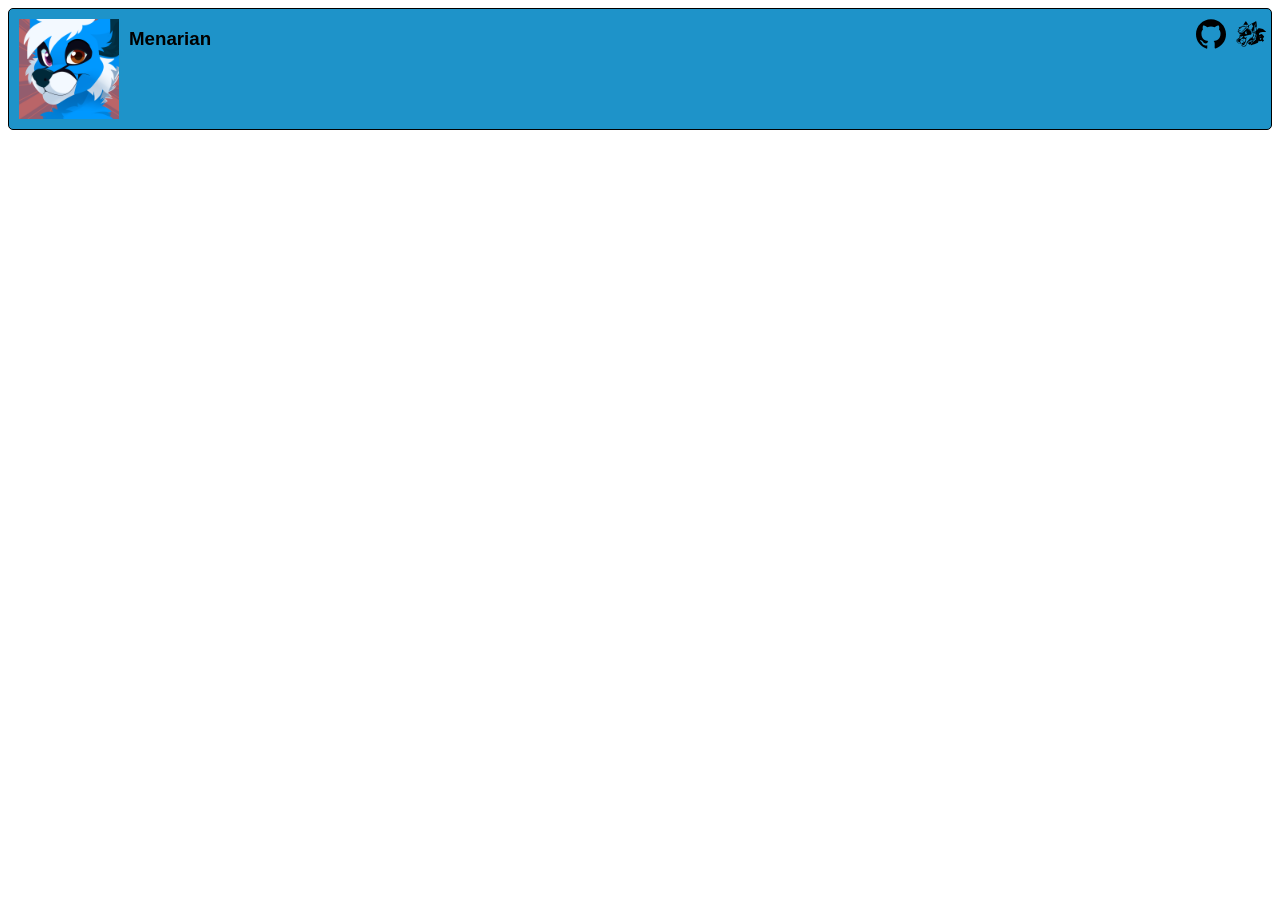
==== index.html @ 4b25e2a5 "Fucked up the initial upload again Base files like index.html and style.css. Also a few icons." ====
<!DOCTYPE html>
<head>
    <link href="./CSS/style.css" rel="stylesheet">
    <link href="./resources/images/header-icon.png" rel="icon"> <!-- insert favicon here -->
    <title>Menarian's Portfolio</title>
</head>

<body>
    <header>
        <div class="title">
            <img src="./resources/images/header-icon.png" alt="My Fursona :3"/>
            <h3>Menarian</h3>
        </div>
        
        <div class="socials">
            <a href="https://github.com/menarian"><img id="github" src="./resources/images/github.svg" alt="GitHub Account" title="My GitHub Account"/></a>
            <a href="#"><img id="furaffinity" src="./resources/images/furaffinity.svg" alt="FurAffinity Account" title="My FurAffinity Account"/></a>
        </div>    
    </header>
    <main>

    </main>
</body>
---- CSS/style.css ----
html {
    font-family: Roboto, sans-serif;
    font-size: 16px;
}

/* Header */

header {
    display: flex;
    flex-flow: row nowrap;
    justify-content: space-between;
    background-color: #1e93c9;
    border: 1px solid black;
    border-radius: 5px;
}

header .title img {
    min-width: 50px;
    max-width: 100px;
    min-height: 50px;
    max-height: 100px;
    padding: 10px;
}

.title {
    display: inline-flex;
}

.socials {
    display: inline-flex;
    justify-content: space-between;
    padding-top: 10px;
}

.socials img {
    width: 40px;
    height: 30px;
    padding: 0;
}
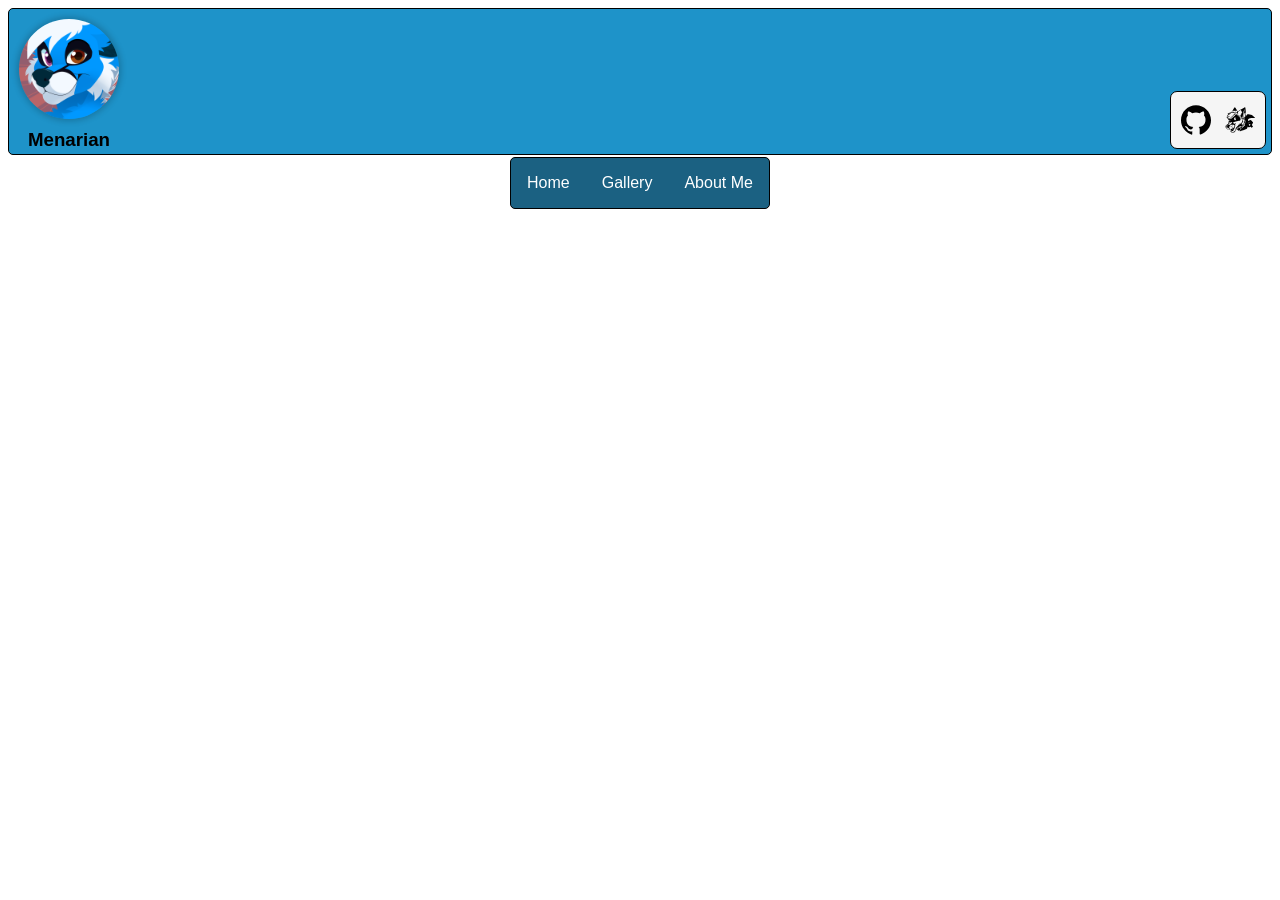
==== commit 9c5e2e23: "added navbar" ====
--- a/index.html
+++ b/index.html
@@ -17,6 +17,13 @@
             <a href="#"><img id="furaffinity" src="./resources/images/furaffinity.svg" alt="FurAffinity Account" title="My FurAffinity Account"/></a>
         </div>    
     </header>
+    <nav>
+        <ul>
+            <li><a href="">Home</a></li>
+            <li><a href="">Gallery</a></li>
+            <li><a href="">About Me</a></li>
+        </ul>
+    </nav>
     <main>
 
     </main>
--- a/CSS/style.css
+++ b/CSS/style.css
@@ -19,21 +19,90 @@
     max-width: 100px;
     min-height: 50px;
     max-height: 100px;
-    padding: 10px;
+    margin: 10px;
+    border-radius: 50%;
+    object-fit: cover;
+    box-shadow: 0 0 6px 2px rgb(0 0 0 / 20%);
 }
 
 .title {
-    display: inline-flex;
+    display: flex;
+    flex-direction: column;
+    align-items: center;
+}
+
+.title h3 {
+    margin: 0;
+    margin-bottom: 3px;
 }
 
 .socials {
-    display: inline-flex;
-    justify-content: space-between;
-    padding-top: 10px;
+    display: inline-flex;   
+    align-self: flex-end;
+    align-items: center;
+    padding: 3px 3px;
+    border: 1px solid black;
+    border-radius: 7px;
+    background-color: whitesmoke;
+    margin: 5px;
+    height: 50px;
+}
+
+.socials a {
+    display: flex;
+    align-items: center;
+    justify-content: center;
+    width: 40px;
+    height: 40px;
+    padding: 2px;
+    border-radius: 5px;
+    transition: background-color 0.2s ease;
+}
+
+.socials a:hover {
+    background-color: #e3e4e5;
 }
 
 .socials img {
-    width: 40px;
+    width: 30px;
     height: 30px;
+    border-radius: 5px;
+    object-fit: contain;
+    transition: transform 0.25s ease;
+}
+
+.socials a:hover img {
+    transform: scale(1.2);
+}
+
+/* Navbar */
+
+nav {
+    background-color: #1b6182;
+    border: 1px solid black;
+    border-radius: 5px;
+    margin: 2px auto;
+    max-width: fit-content;
+}
+
+nav ul {
+    display: flex;
+    list-style-type: none;
+    text-align: center;
+    width: fit-content;
     padding: 0;
+    margin: 0;
+}
+
+nav a {
+    display: inline-block;
+    padding: 1em;
+    text-decoration: none;
+    color: white;
+    transition: color 0.3s, transform 0.3s;
+}
+
+nav a:hover {
+    color:#1e93c9;
+    transform: scale(1.2);
 }
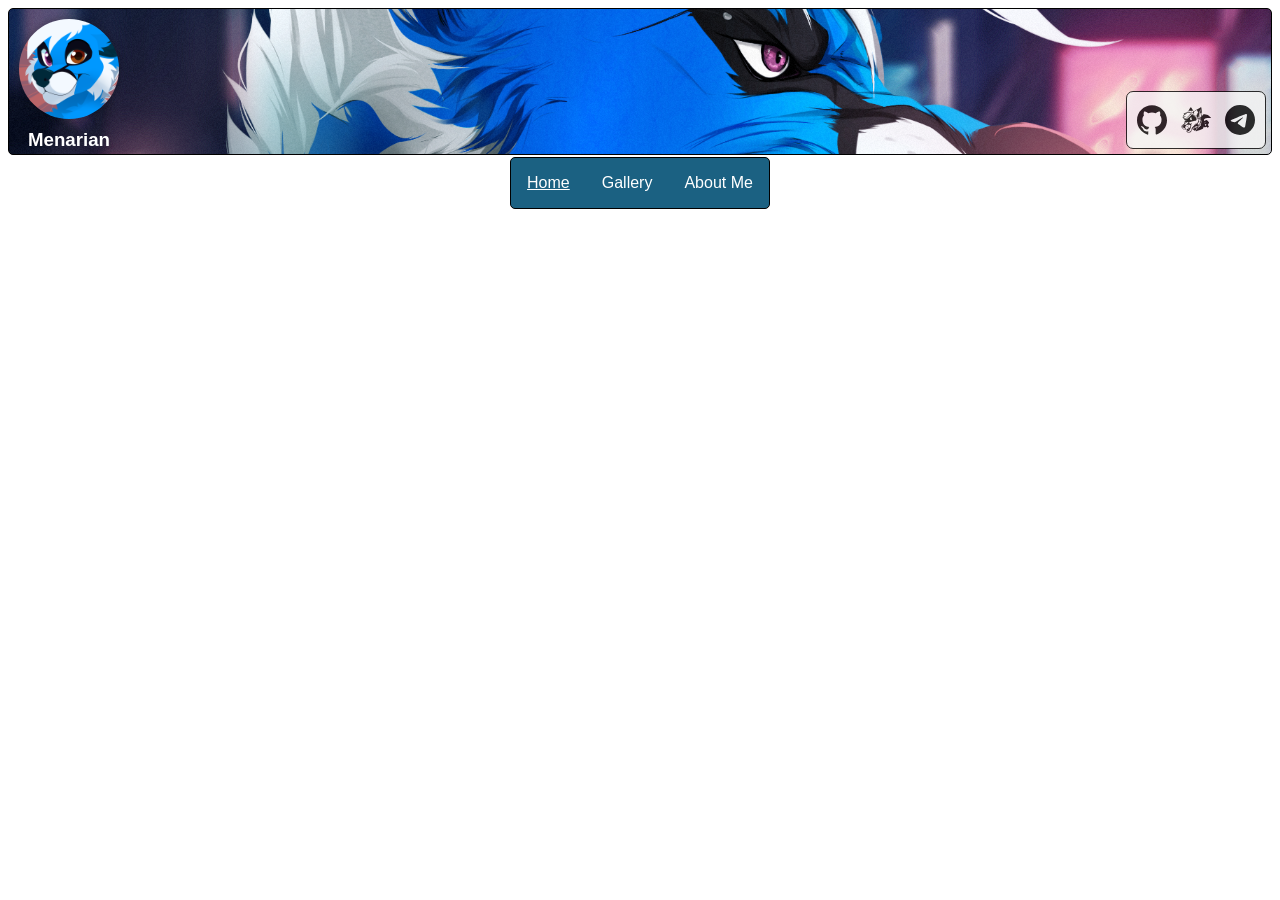
==== commit fdaace67: "added telegram link and started populating the gallery with links to the furaffinity posts" ====
--- a/index.html
+++ b/index.html
@@ -1,11 +1,12 @@
 <!DOCTYPE html>
+<html lang="en">
 <head>
     <link href="./CSS/style.css" rel="stylesheet">
-    <link href="./resources/images/header-icon.png" rel="icon"> <!-- insert favicon here -->
+    <link href="./resources/images/header-icon.png" rel="icon">
     <title>Menarian's Portfolio</title>
 </head>
 
-<body>
+<body class="home-page">
     <header>
         <div class="title">
             <img src="./resources/images/header-icon.png" alt="My Fursona :3"/>
@@ -14,17 +15,19 @@
         
         <div class="socials">
             <a href="https://github.com/menarian"><img id="github" src="./resources/images/github.svg" alt="GitHub Account" title="My GitHub Account"/></a>
-            <a href="#"><img id="furaffinity" src="./resources/images/furaffinity.svg" alt="FurAffinity Account" title="My FurAffinity Account"/></a>
+            <a href="https://www.furaffinity.net/user/peiath/"><img id="furaffinity" src="./resources/images/furaffinity.svg" alt="FurAffinity Account" title="My FurAffinity Account"/></a>
+            <a href="https://t.me/menarian"><img id="telegram" src="./resources/images/telegram.svg" alt="Telegram Account" title="My Telegram Account"/></a>
         </div>    
     </header>
     <nav>
         <ul>
-            <li><a href="">Home</a></li>
-            <li><a href="">Gallery</a></li>
-            <li><a href="">About Me</a></li>
+            <li><a id="home" href="./index.html">Home</a></li>
+            <li><a id="gallery" href="./gallery.html">Gallery</a></li>
+            <li><a href="#">About Me</a></li>
         </ul>
     </nav>
     <main>
 
     </main>
-</body>+</body>
+</html>
--- a/CSS/style.css
+++ b/CSS/style.css
@@ -1,6 +1,24 @@
 html {
     font-family: Roboto, sans-serif;
     font-size: 16px;
+    animation: fade-in 700ms ease-in-out both;
+}
+
+:root {
+    --page-art: url("../resources/images/header-banner.png");
+    --page-art-size: 120%;
+    --page-art-position: right 35%;
+}
+
+@keyframes fade-in {
+    from {
+        opacity: 0;
+        transform: translate(5px, 10px);
+    }
+    to {
+        opacity: 1;
+        transform: translate(0, 0);
+    }
 }
 
 /* Header */
@@ -9,9 +27,14 @@
     display: flex;
     flex-flow: row nowrap;
     justify-content: space-between;
-    background-color: #1e93c9;
+    /*background-color: #1e93c9;*/
     border: 1px solid black;
     border-radius: 5px;
+    background-clip: border-box;
+    background-image: var(--page-art);
+    background-size: var(--page-art-size);
+    background-repeat: no-repeat;
+    background-position: var(--page-art-position);
 }
 
 header .title img {
@@ -34,6 +57,7 @@
 .title h3 {
     margin: 0;
     margin-bottom: 3px;
+    color: white;
 }
 
 .socials {
@@ -44,6 +68,7 @@
     border: 1px solid black;
     border-radius: 7px;
     background-color: whitesmoke;
+    opacity: 80%;
     margin: 5px;
     height: 50px;
 }
@@ -104,5 +129,51 @@
 
 nav a:hover {
     color:#1e93c9;
-    transform: scale(1.2);
+    transform: scale(1.1);
+}
+
+.gallery-page #gallery {
+    text-decoration: underline;
+}
+
+.home-page #home {
+    text-decoration: underline;
+}
+
+/* Main */
+
+main {
+    display: flex;
+    flex: 1 1 auto;
+    flex-direction: row;
+    flex-wrap: wrap;
+    justify-content: space-between;
+    margin: 5px auto;
+}
+
+main img {
+    height: 185px;
+    margin: 5px;
+    border: 1px solid black;
+    border-radius: 7px;
+}
+
+.gallery-list {
+    display: block;
+}
+
+.gallery-list figure {
+    display: inline-block;
+    height: 185px;
+    margin: 10px auto;
+}
+
+.gallery-list figcaption a {
+    color: black;
+}
+
+figcaption {
+    text-align: center;
+    color: black;
+    font-weight: bold;
 }
